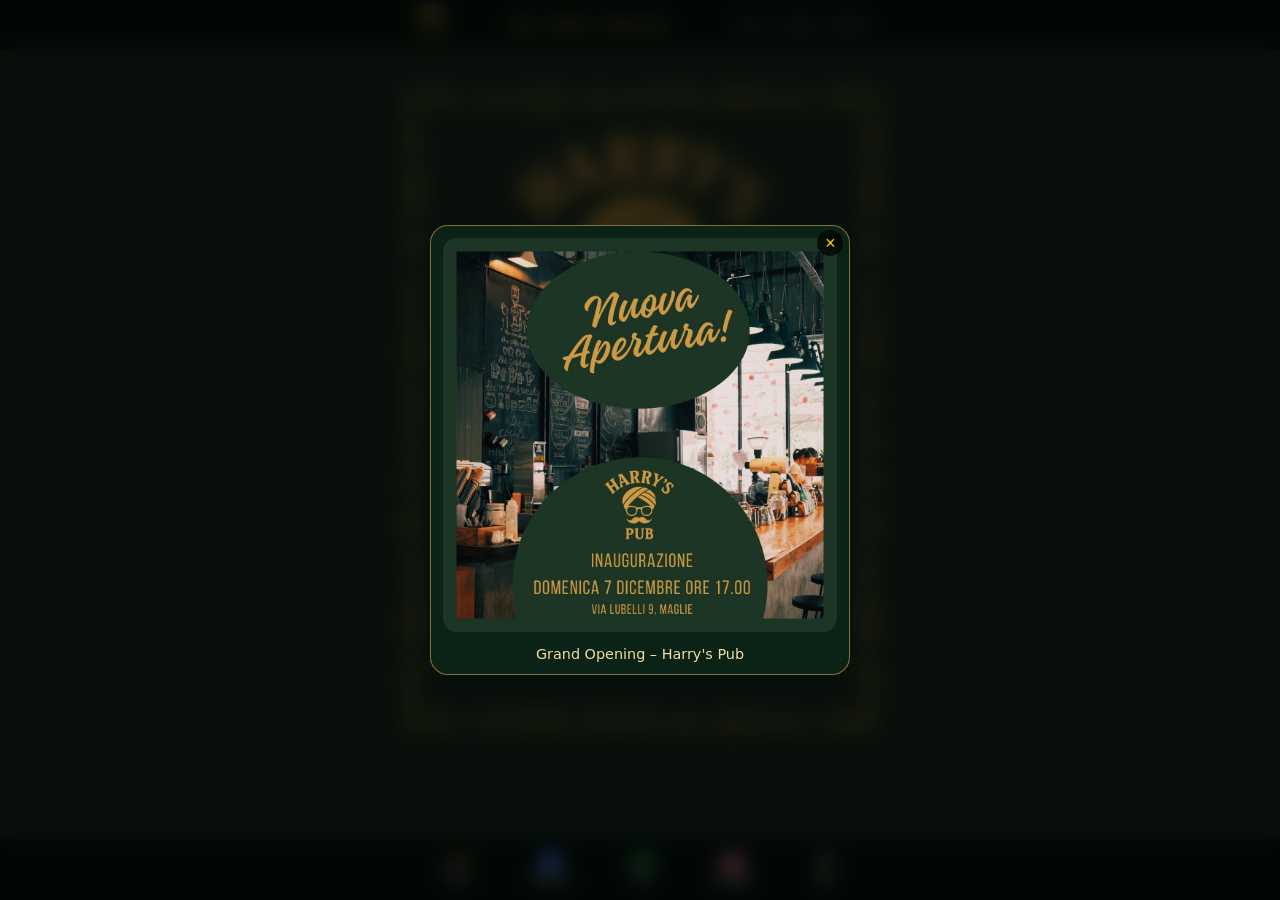
==== index.html @ 599cb9db "Add files via upload" ====
<!DOCTYPE html>
<html lang="en">
<head>
    <meta charset="UTF-8">
    <title>Harry's Pub</title>
    <meta name="viewport" content="width=device-width, initial-scale=1">

    <link rel="stylesheet" href="css/main.css">
    <link rel="stylesheet" href="css/popup.css">
</head>

<body>

    <!-- Load popup first -->
    <script type="module" src="js/popup.js"></script>

    <!-- POPUP OVERLAY -->
    <div id="openingOverlay" class="opening-overlay">
        <div class="overlay-inner">
            <img src="assets/img/nuova-apertura.jpg" class="overlay-img" alt="New Opening">

            <div class="overlay-text">
                Grand Opening – Harry's Pub
            </div>

            <button id="closeOverlay" class="overlay-close">×</button>
        </div>
    </div>

    <main id="app"></main>

    <script type="module" src="js/menuPages.js"></script>
    <script type="module" src="js/swipe.js"></script>

</body>
</html>
---- css/main.css ----
/* RESET */
*,
*::before,
*::after {
    margin: 0;
    padding: 0;
    box-sizing: border-box;
}

html, body {
    width: 100%;
    height: 100%;
    overflow: hidden;
    background: #071810;
    font-family: system-ui, sans-serif;
}

/* MAIN APP CONTAINER */
#app {
    position: fixed;
    top: 0;
    left: 0;
    width: 100%;
    height: 100vh;
    overflow-x: hidden;
    overflow-y: auto;
    z-index: 9999;
    transition: opacity 0.2s ease;
}

/* ============================================================
   HOME MODE (Page0)
============================================================ */
.homeMode {
    background: #071810;
}

.homePage {
    width: 100%;
    height: 100vh;
    position: relative;
}

/* NAVBAR */
.topbar {
    position: fixed;
    top: 0;
    width: 100%;
    height: 52px;
    background: #071810;
    border-bottom: 1px solid rgba(242, 198, 84, 0.35);
    display: flex;
    align-items: center;
    justify-content: center;
    z-index: 10000;
}

.topbar-inner {
    width: 100%;
    max-width: 480px;
    padding: 0 8px;
    display: flex;
    align-items: center;
    justify-content: space-between;
}

.nav-logo {
    width: 42px;
    height: 42px;
    border-radius: 50%;
    object-fit: cover;
}

.nav-text {
    flex-grow: 1;
    text-align: center;
}

.nav-tagline {
    font-size: 0.78rem;
    font-weight: 700;
    background: linear-gradient(180deg, #ffe9a6, #f2c654 50%, #b99232);
    -webkit-background-clip: text;
    -webkit-text-fill-color: transparent;
}

.main-nav {
    display: flex;
    gap: 4px;
}

.nav-link {
    background: transparent;
    border: 1px solid rgba(242, 198, 84, 0.45);
    border-radius: 12px;
    padding: 2px 6px;
    font-size: 0.62rem;
    color: #f2e6b8;
}

/* HOME BACKGROUND */
.home-bg {
    position: fixed;
    top: 52px;
    left: 0;
    width: 100%;
    height: calc(100vh - 52px - 65px);
    background-image: url("../assets/img/bg.jpeg");
    background-size: cover;
    background-position: center;
    pointer-events: none;
    z-index: 1;
}

/* FOOTER */
.footer {
    position: fixed;
    bottom: 0;
    width: 100%;
    height: 65px;
    background: #071810;
    border-top: 1px solid rgba(242, 198, 84, 0.35);
    display: flex;
    align-items: center;
    justify-content: center;
    z-index: 10000;
}

.footer-icons {
    display: flex;
    width: 100%;
    max-width: 450px;
    justify-content: space-around;
}

.f-item {
    background: none;
    border: none;
    display: flex;
    flex-direction: column;
    align-items: center;
}

.f-icon-img {
    width: 22px;
    height: 22px;
}

.f-label {
    font-size: 0.65rem;
    color: white;
}


/* ============================================================
   MENU MODE (Page1 + Page2) — FULL SCREEN GLASS
============================================================ */
.menuMode {
    background: rgba(255,255,255,0.04);
    backdrop-filter: blur(22px);
}

/* FULLSCREEN GLASS CONTENT */
.menuPage {
    position: relative;
    width: 100%;
    min-height: 100vh;
    padding: 90px 22px 120px 22px;

    background: rgba(255,255,255,0.07);
    backdrop-filter: blur(22px);

    border-radius: 0;
    border-left: none;
    border-right: none;
}

/* TITLES */
.menu-title {
    text-align: center;
    font-size: 34px;
    color: #fff;
    font-family: "Cormorant Garamond", serif;
    margin-bottom: 15px;
}

.section-title {
    text-align: center;
    font-size: 24px;
    color: #ffe9a6;
    margin: 22px 0 14px;
    font-family: "Cormorant Garamond", serif;
}

/* ITEMS */
.menu-item {
    display: flex;
    justify-content: space-between;
    margin-top: 12px;
}

.item-name {
    font-size: 16px;
    color: #fff;
    text-transform: uppercase;
    font-weight: 600;
}

.item-price {
    font-size: 16px;
    color: #ffe9a6;
}

.item-desc {
    font-size: 14px;
    color: #ddd;
    margin-bottom: 12px;
}

/* WATERMARK IMAGES */
.img-slot {
    position: absolute;
    opacity: 0.15;
    background: url("/assets/img/logo.png") center/contain no-repeat;
    pointer-events: none;
}

.img-top-right {
    width: 150px;
    height: 140px;
    top: 70px;
    right: 10px;
}

.img-middle {
    width: 230px;
    height: 160px;
    top: 360px;
    left: 50%;
    transform: translateX(-50%);
}

.img-bottom-right {
    width: 180px;
    height: 150px;
    bottom: 90px;
    right: 10px;
}
---- css/popup.css ----
.opening-overlay {
    position: fixed;
    inset: 0;
    background: rgba(0, 0, 0, 0.7);
    backdrop-filter: blur(10px);
    display: flex;
    align-items: center;
    justify-content: center;
    z-index: 999999 !important;   /* FIX */
}

.opening-overlay.hidden {
    display: none;
}

.overlay-inner {
    position: relative;
    width: min(420px, 92vw);
    background: #0b2317;
    border-radius: 18px;
    padding: 0.75rem;
    border: 1px solid rgba(242, 198, 84, 0.5);
}

.overlay-img {
    width: 100%;
    border-radius: 14px;
    margin-bottom: 0.6rem;
}

.overlay-text {
    text-align: center;
    color: #f2dca1;
    font-size: 0.9rem;
}

.overlay-close {
    position: absolute;
    top: 0.25rem;
    right: 0.35rem;
    width: 26px;
    height: 26px;
    border-radius: 50%;
    background: rgba(0,0,0,0.7);
    color: gold;
    border: none;
    font-size: 1.1rem;
    cursor: pointer;
}
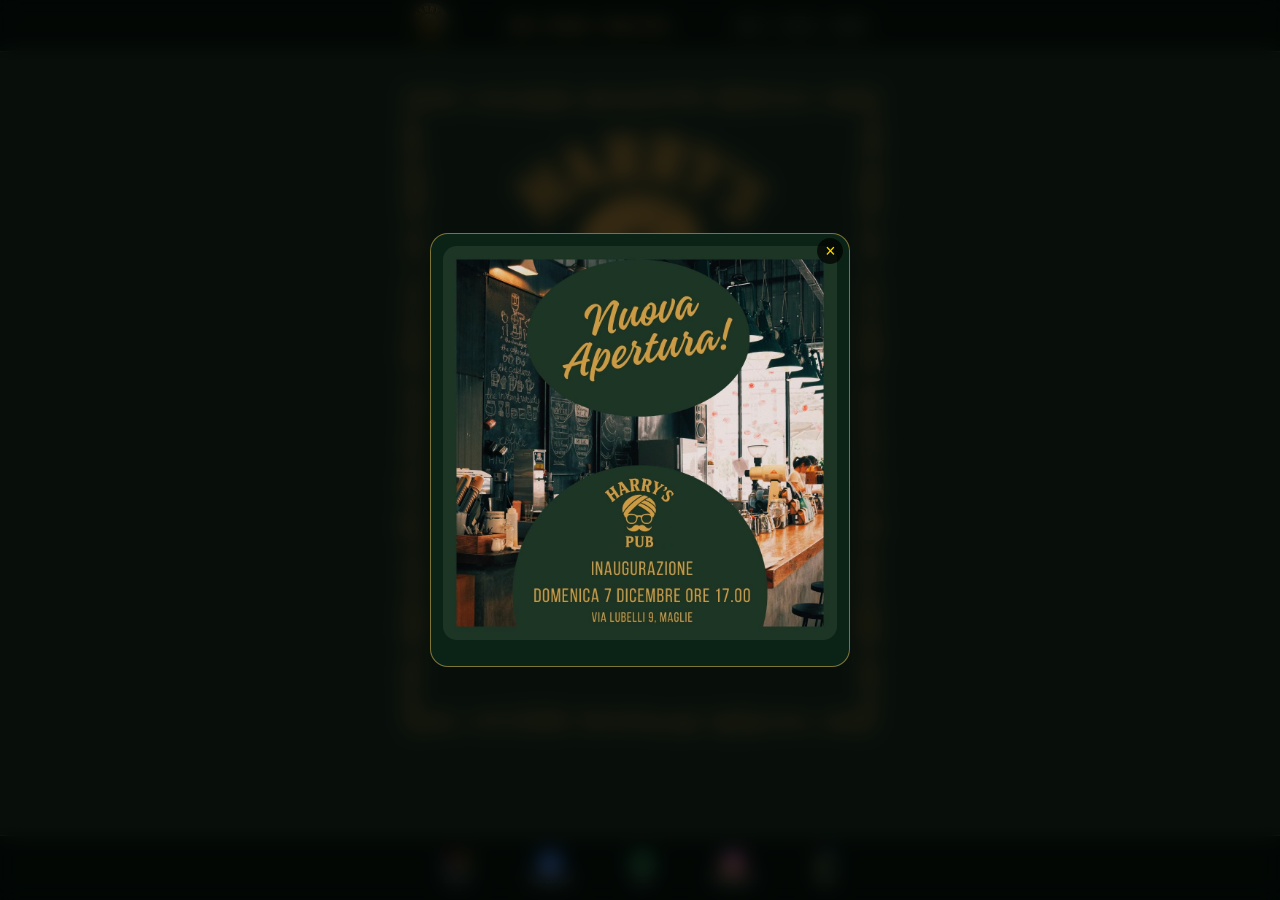
==== commit 54aea592: "Update index.html" ====
--- a/index.html
+++ b/index.html
@@ -20,7 +20,7 @@
             <img src="assets/img/nuova-apertura.jpg" class="overlay-img" alt="New Opening">
 
             <div class="overlay-text">
-                Grand Opening – Harry's Pub
+                
             </div>
 
             <button id="closeOverlay" class="overlay-close">×</button>
@@ -33,4 +33,4 @@
     <script type="module" src="js/swipe.js"></script>
 
 </body>
-</html>+</html>
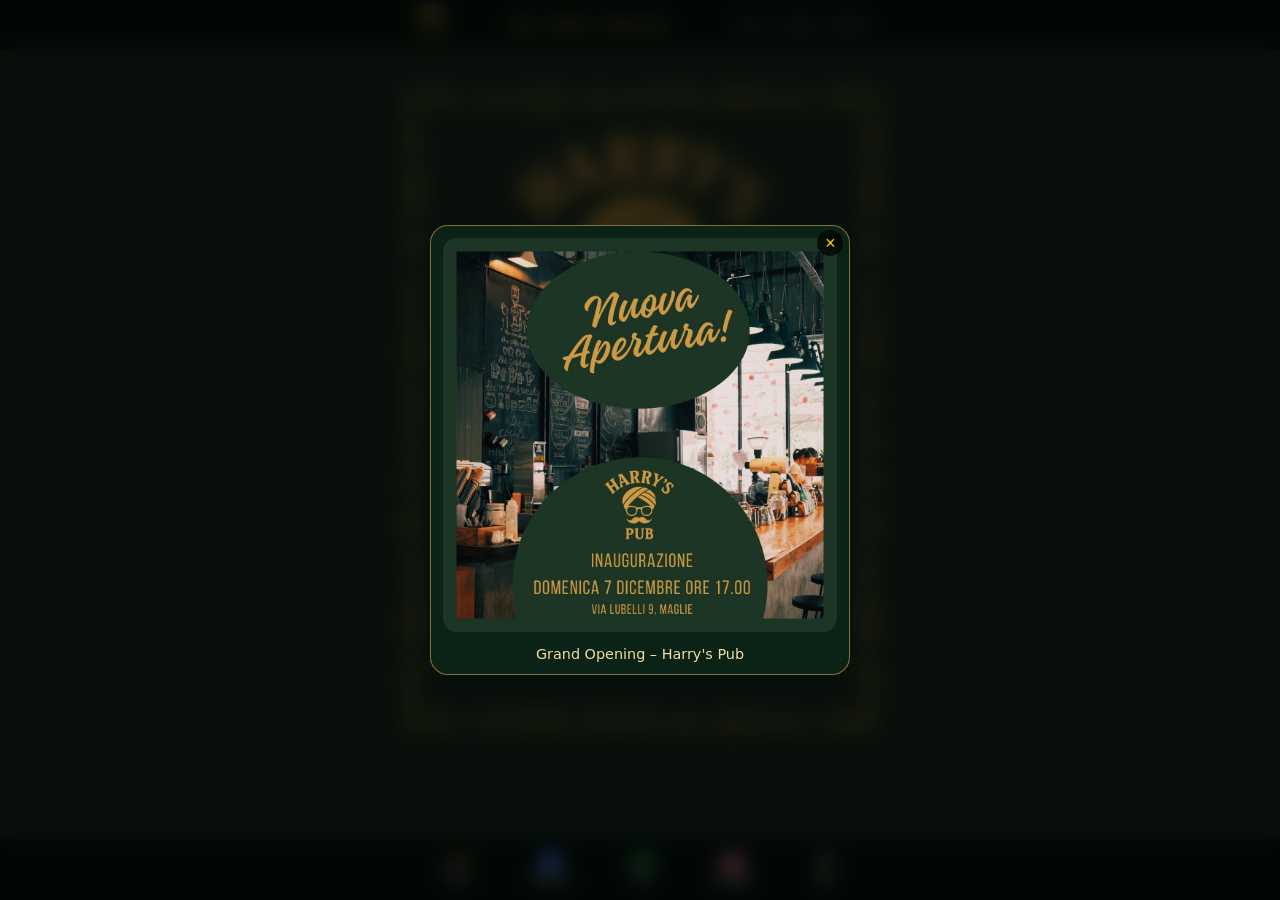
==== commit a4dcffb9: "Add files via upload" ====
--- a/index.html
+++ b/index.html
@@ -1,5 +1,6 @@
 <!DOCTYPE html>
 <html lang="en">
+
 <head>
     <meta charset="UTF-8">
     <title>Harry's Pub</title>
@@ -7,11 +8,24 @@
 
     <link rel="stylesheet" href="css/main.css">
     <link rel="stylesheet" href="css/popup.css">
+    <!-- Open Graph -->
+<meta property="og:title" content="LETS DRINK EAT AND HAVE FUN TOGETHER">
+<meta property="og:description" content="Enjoy the good vibes with your friends at Harry’s Pub. Great food, great drinks, great moments.">
+<meta property="og:image" content="https://harryspub.it/assets/img/1200x630.jpeg">
+<meta property="og:url" content="https://harryspub.it">
+<meta property="og:type" content="website">
+<meta property="og:site_name" content="Harry's Pub">
+
+<!-- Twitter Card -->
+<meta name="twitter:card" content="summary_large_image">
+<meta name="twitter:title" content="LETS DRINK EAT AND HAVE FUN TOGETHER">
+<meta name="twitter:description" content="Enjoy the good vibes with your friends at Harry’s Pub. Great food, great drinks, great moments.">
+<meta name="twitter:image" content="https://harryspub.it/assets/img/1200x630.jpeg">
 </head>
 
 <body>
 
-    <!-- Load popup first -->
+    <!-- POPUP CONTROLLER (Runs earliest) -->
     <script type="module" src="js/popup.js"></script>
 
     <!-- POPUP OVERLAY -->
@@ -20,17 +34,20 @@
             <img src="assets/img/nuova-apertura.jpg" class="overlay-img" alt="New Opening">
 
             <div class="overlay-text">
-                
+                Grand Opening – Harry's Pub
             </div>
 
             <button id="closeOverlay" class="overlay-close">×</button>
         </div>
     </div>
 
+    <!-- MAIN APP CONTENT -->
     <main id="app"></main>
 
-    <script type="module" src="js/menuPages.js"></script>
-    <script type="module" src="js/swipe.js"></script>
-
+<script type="module" src="js/menuPages.js"></script>
+<script type="module" src="js/swipe.js"></script>
+<script type="module" src="js/social-links.js"></script>
+<script type="module" src="js/share-links.js"></script>
+<script type="module" src="js/animationPlayer.js"></script>
 </body>
 </html>
--- a/css/main.css
+++ b/css/main.css
@@ -25,7 +25,7 @@
     overflow-x: hidden;
     overflow-y: auto;
     z-index: 9999;
-    transition: opacity 0.2s ease;
+    transition: opacity 0.9s ease;
 }
 
 /* ============================================================
@@ -153,7 +153,7 @@
 
 
 /* ============================================================
-   MENU MODE (Page1 + Page2) — FULL SCREEN GLASS
+   MENU MODE (Page1+)
 ============================================================ */
 .menuMode {
     background: rgba(255,255,255,0.04);
@@ -217,7 +217,7 @@
     margin-bottom: 12px;
 }
 
-/* WATERMARK IMAGES */
+/* WATERMARK IMAGES (generic) */
 .img-slot {
     position: absolute;
     opacity: 0.15;
@@ -245,4 +245,161 @@
     height: 150px;
     bottom: 90px;
     right: 10px;
+}
+
+.home-btn {
+    background: transparent;
+    border: 1px solid rgba(242,198,84,0.55);
+    border-radius: 10px;
+    padding: 3px 8px;
+    font-size: 0.7rem;
+    color: #f2e6b8;
+}
+
+/* ============================================
+   FLOATING BUTTONS FOR MENU PAGES
+=============================================*/
+.floating-menu-btns {
+    position: fixed;
+    top: 10px;
+    right: 12px;
+    display: flex;
+    gap: 8px;
+
+    padding: 6px 10px;
+    border-radius: 14px;
+
+    background: rgba(0,0,0,0.25);
+    backdrop-filter: blur(8px);
+
+    border: 1px solid rgba(242,198,84,0.35);
+
+    z-index: 20000;
+}
+
+.floating-menu-btns button {
+    background: transparent;
+    border: 1px solid rgba(242,198,84,0.55);
+    border-radius: 12px;
+    padding: 4px 12px;
+
+    color: #f2e6b8;
+    font-size: 0.75rem;
+}
+
+/* PAGE 3 — BURGER MENU EXTRA STYLES */
+.img-top-left {
+    width: 140px;
+    height: 110px;
+    top: 10px;
+    left: 10px;
+    position: absolute;
+    opacity: 0.15;
+    background: url("../assets/img/logo.png") center/contain no-repeat;
+}
+
+.img-bottom-center {
+    width: 260px;
+    height: 200px;
+    bottom: 50px;
+    left: 70%;
+    transform: translateX(-50%);
+    position: absolute;
+    opacity: 0.15;
+    background: url("../assets/img/logo.png") center/contain no-repeat;
+}
+
+/* PAGE 4 SPECIFIC IMAGE POSITIONS */
+.img-top-right {
+    width: 160px;
+    height: 140px;
+    top: 5px;
+    right: 10px;
+    position: absolute;
+    opacity: 0.15;
+    background: url("../assets/img/logo.png") center/contain no-repeat;
+}
+
+.img-bottom-right {
+    width: 180px;
+    height: 160px;
+    bottom: 10px;
+    right: 10px;
+    position: absolute;
+    opacity: 0.15;
+    background: url("../assets/img/logo.png") center/contain no-repeat;
+}
+
+/* ============================================================
+   PAGE 5 — BEER MENU (MATCH PAGE 1–4 THEME)
+============================================================ */
+
+/* small title under section */
+.sub-title {
+    text-align: center;
+    font-size: 18px;
+    font-family: "Cormorant Garamond", serif;
+    color: #ffe9a6;
+    margin: 4px 0 10px;
+}
+
+/* draft beers block */
+.beer-block {
+    display: flex;
+    justify-content: space-between;
+    align-items: flex-start;
+    gap: 10px;
+    margin: 16px 0 22px;
+}
+
+.beer-left {
+    width: 60%;
+}
+
+.beer-right {
+    width: 40%;
+    text-align: right;
+}
+
+/* names & descriptions – same feel as item-name / item-desc */
+.beer-name {
+    font-size: 16px;
+    font-weight: 600;
+    text-transform: uppercase;
+    color: #fff;
+}
+
+.beer-desc {
+    font-size: 14px;
+    color: #ddd;
+    line-height: 1.32;
+    margin-top: 4px;
+}
+
+/* prices / gradazione */
+.grad,
+.sizes,
+.beer-price {
+    font-size: 14px;
+    color: #ffe9a6;
+    font-weight: 600;
+    margin-top: 3px;
+}
+
+/* bottle grid — two columns */
+.bottle-grid {
+    display: flex;
+    gap: 20px;
+    margin-top: 18px;
+}
+
+.bottle-grid .col {
+    width: 50%;
+}
+
+.item-desc {
+    max-width: 85%;
+    display: block;
+    word-wrap: break-word;
+    line-height: 1.3;
 }
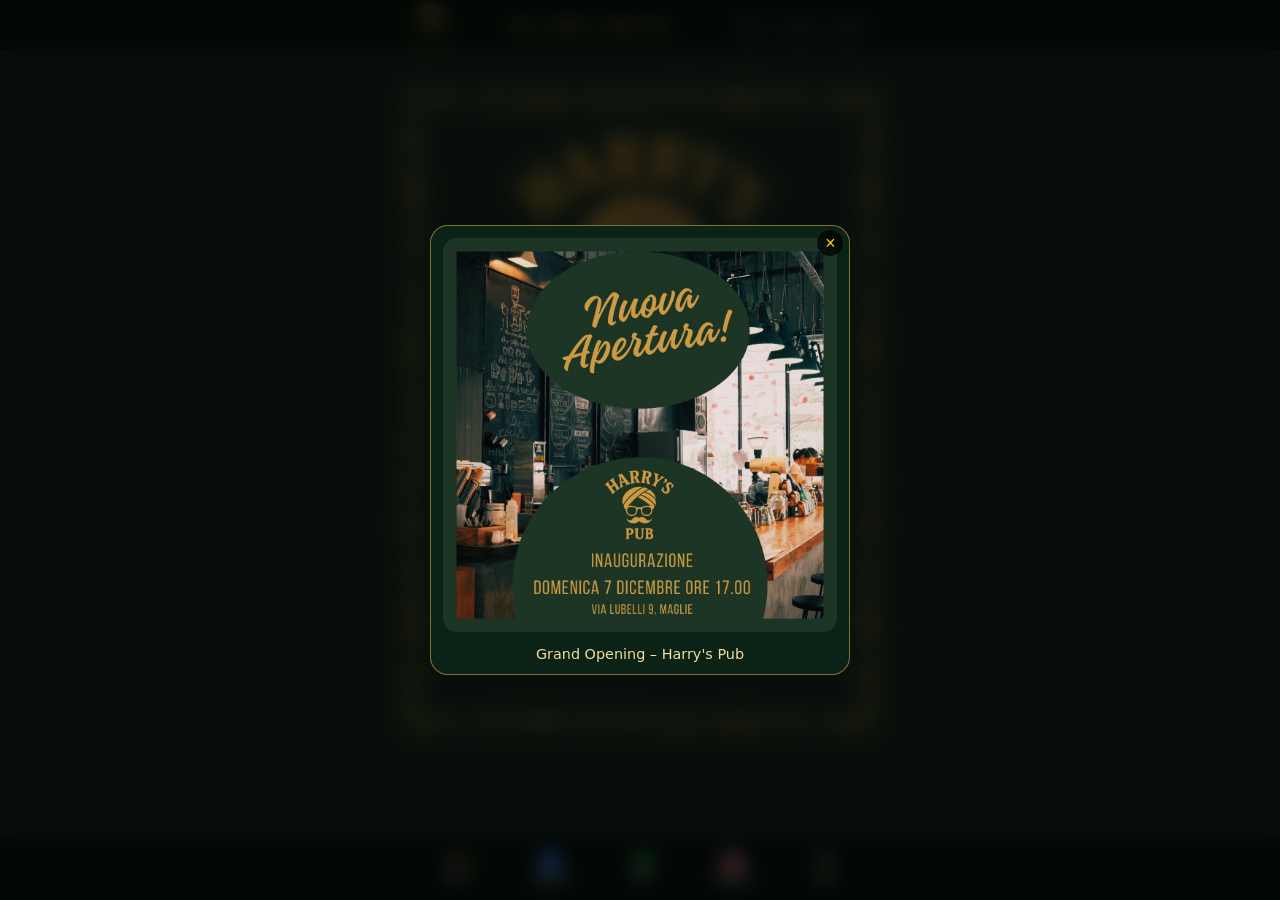
==== commit 8810ee7a: "Add files via upload" ====
--- a/index.html
+++ b/index.html
@@ -1,53 +1,52 @@
 <!DOCTYPE html>
 <html lang="en">
-
 <head>
     <meta charset="UTF-8">
     <title>Harry's Pub</title>
     <meta name="viewport" content="width=device-width, initial-scale=1">
 
     <link rel="stylesheet" href="css/main.css">
+    <link rel="stylesheet" href="css/pages.css">
     <link rel="stylesheet" href="css/popup.css">
+
     <!-- Open Graph -->
-<meta property="og:title" content="LETS DRINK EAT AND HAVE FUN TOGETHER">
-<meta property="og:description" content="Enjoy the good vibes with your friends at Harry’s Pub. Great food, great drinks, great moments.">
-<meta property="og:image" content="https://harryspub.it/assets/img/1200x630.jpeg">
-<meta property="og:url" content="https://harryspub.it">
-<meta property="og:type" content="website">
-<meta property="og:site_name" content="Harry's Pub">
+    <meta property="og:title" content="LETS DRINK EAT AND HAVE FUN TOGETHER">
+    <meta property="og:description" content="Enjoy the good vibes with your friends at Harry’s Pub. Great food, great drinks, great moments.">
+    <meta property="og:image" content="https://harryspub.it/assets/img/1200x630.jpeg">
+    <meta property="og:url" content="https://harryspub.it">
+    <meta property="og:type" content="website">
+    <meta property="og:site_name" content="Harry's Pub">
 
-<!-- Twitter Card -->
-<meta name="twitter:card" content="summary_large_image">
-<meta name="twitter:title" content="LETS DRINK EAT AND HAVE FUN TOGETHER">
-<meta name="twitter:description" content="Enjoy the good vibes with your friends at Harry’s Pub. Great food, great drinks, great moments.">
-<meta name="twitter:image" content="https://harryspub.it/assets/img/1200x630.jpeg">
+    <!-- Twitter Card -->
+    <meta name="twitter:card" content="summary_large_image">
+    <meta name="twitter:title" content="LETS DRINK EAT AND HAVE FUN TOGETHER">
+    <meta name="twitter:description" content="Enjoy the good vibes with your friends at Harry’s Pub. Great food, great drinks, great moments.">
+    <meta name="twitter:image" content="https://harryspub.it/assets/img/1200x630.jpeg">
 </head>
 
 <body>
 
-    <!-- POPUP CONTROLLER (Runs earliest) -->
+    <!-- POPUP CONTROLLER -->
     <script type="module" src="js/popup.js"></script>
 
     <!-- POPUP OVERLAY -->
     <div id="openingOverlay" class="opening-overlay">
         <div class="overlay-inner">
             <img src="assets/img/nuova-apertura.jpg" class="overlay-img" alt="New Opening">
-
-            <div class="overlay-text">
-                Grand Opening – Harry's Pub
-            </div>
-
+            <div class="overlay-text">Grand Opening – Harry's Pub</div>
             <button id="closeOverlay" class="overlay-close">×</button>
         </div>
     </div>
 
-    <!-- MAIN APP CONTENT -->
+    <!-- MAIN APP -->
     <main id="app"></main>
 
-<script type="module" src="js/menuPages.js"></script>
-<script type="module" src="js/swipe.js"></script>
-<script type="module" src="js/social-links.js"></script>
-<script type="module" src="js/share-links.js"></script>
-<script type="module" src="js/animationPlayer.js"></script>
+    <!-- CORE CONTROLLERS -->
+     <script src="js/preload-images.js"></script>
+    <script type="module" src="js/swipe.js"></script>
+    <script type="module" src="js/social-links.js"></script>
+    <script type="module" src="js/share-links.js"></script>
+    <script type="module" src="js/animationPlayer.js"></script>
+
 </body>
-</html>
+</html>
--- a/css/main.css
+++ b/css/main.css
@@ -108,7 +108,7 @@
     background-image: url("../assets/img/bg.jpeg");
     background-size: cover;
     background-position: center;
-    pointer-events: none;
+    pointer-events: auto;
     z-index: 1;
 }
 
@@ -151,255 +151,25 @@
     color: white;
 }
 
-
-/* ============================================================
-   MENU MODE (Page1+)
-============================================================ */
-.menuMode {
-    background: rgba(255,255,255,0.04);
-    backdrop-filter: blur(22px);
-}
-
-/* FULLSCREEN GLASS CONTENT */
-.menuPage {
-    position: relative;
-    width: 100%;
-    min-height: 100vh;
-    padding: 90px 22px 120px 22px;
-
-    background: rgba(255,255,255,0.07);
-    backdrop-filter: blur(22px);
-
-    border-radius: 0;
-    border-left: none;
-    border-right: none;
-}
-
-/* TITLES */
-.menu-title {
-    text-align: center;
-    font-size: 34px;
-    color: #fff;
-    font-family: "Cormorant Garamond", serif;
-    margin-bottom: 15px;
-}
-
-.section-title {
-    text-align: center;
-    font-size: 24px;
-    color: #ffe9a6;
-    margin: 22px 0 14px;
-    font-family: "Cormorant Garamond", serif;
-}
-
-/* ITEMS */
-.menu-item {
-    display: flex;
-    justify-content: space-between;
-    margin-top: 12px;
-}
-
-.item-name {
-    font-size: 16px;
-    color: #fff;
-    text-transform: uppercase;
-    font-weight: 600;
-}
-
-.item-price {
-    font-size: 16px;
-    color: #ffe9a6;
-}
-
-.item-desc {
-    font-size: 14px;
-    color: #ddd;
-    margin-bottom: 12px;
-}
-
-/* WATERMARK IMAGES (generic) */
-.img-slot {
-    position: absolute;
-    opacity: 0.15;
-    background: url("/assets/img/logo.png") center/contain no-repeat;
+/* DISABLE PAGE0 FULL SCREEN OVERLAY BLOCK */
+#page0 {
     pointer-events: none;
 }
-
-.img-top-right {
-    width: 150px;
-    height: 140px;
-    top: 70px;
-    right: 10px;
+#page0 * {
+    pointer-events: auto;
 }
-
-.img-middle {
-    width: 230px;
-    height: 160px;
-    top: 360px;
-    left: 50%;
-    transform: translateX(-50%);
-}
-
-.img-bottom-right {
-    width: 180px;
-    height: 150px;
-    bottom: 90px;
-    right: 10px;
-}
-
-.home-btn {
-    background: transparent;
-    border: 1px solid rgba(242,198,84,0.55);
-    border-radius: 10px;
-    padding: 3px 8px;
-    font-size: 0.7rem;
-    color: #f2e6b8;
-}
-
-/* ============================================
-   FLOATING BUTTONS FOR MENU PAGES
-=============================================*/
-.floating-menu-btns {
-    position: fixed;
-    top: 10px;
-    right: 12px;
-    display: flex;
-    gap: 8px;
-
-    padding: 6px 10px;
-    border-radius: 14px;
-
-    background: rgba(0,0,0,0.25);
-    backdrop-filter: blur(8px);
-
-    border: 1px solid rgba(242,198,84,0.35);
-
-    z-index: 20000;
-}
-
-.floating-menu-btns button {
-    background: transparent;
-    border: 1px solid rgba(242,198,84,0.55);
-    border-radius: 12px;
-    padding: 4px 12px;
-
-    color: #f2e6b8;
-    font-size: 0.75rem;
-}
-
-/* PAGE 3 — BURGER MENU EXTRA STYLES */
-.img-top-left {
-    width: 140px;
-    height: 110px;
-    top: 10px;
-    left: 10px;
-    position: absolute;
-    opacity: 0.15;
-    background: url("../assets/img/logo.png") center/contain no-repeat;
-}
-
-.img-bottom-center {
-    width: 260px;
-    height: 200px;
-    bottom: 50px;
-    left: 70%;
-    transform: translateX(-50%);
-    position: absolute;
-    opacity: 0.15;
-    background: url("../assets/img/logo.png") center/contain no-repeat;
-}
-
-/* PAGE 4 SPECIFIC IMAGE POSITIONS */
-.img-top-right {
+.img-top-right { 
     width: 160px;
     height: 140px;
     top: 5px;
     right: 10px;
-    position: absolute;
-    opacity: 0.15;
-    background: url("../assets/img/logo.png") center/contain no-repeat;
 }
-
-.img-bottom-right {
+/* PAGE 6 IMAGE */
+.img-middle {
     width: 180px;
     height: 160px;
-    bottom: 10px;
-    right: 10px;
-    position: absolute;
-    opacity: 0.15;
+    top: 300px;
+    left: 50%;
+    transform: translateX(-50%);
     background: url("../assets/img/logo.png") center/contain no-repeat;
-}
-
-/* ============================================================
-   PAGE 5 — BEER MENU (MATCH PAGE 1–4 THEME)
-============================================================ */
-
-/* small title under section */
-.sub-title {
-    text-align: center;
-    font-size: 18px;
-    font-family: "Cormorant Garamond", serif;
-    color: #ffe9a6;
-    margin: 4px 0 10px;
-}
-
-/* draft beers block */
-.beer-block {
-    display: flex;
-    justify-content: space-between;
-    align-items: flex-start;
-    gap: 10px;
-    margin: 16px 0 22px;
-}
-
-.beer-left {
-    width: 60%;
-}
-
-.beer-right {
-    width: 40%;
-    text-align: right;
-}
-
-/* names & descriptions – same feel as item-name / item-desc */
-.beer-name {
-    font-size: 16px;
-    font-weight: 600;
-    text-transform: uppercase;
-    color: #fff;
-}
-
-.beer-desc {
-    font-size: 14px;
-    color: #ddd;
-    line-height: 1.32;
-    margin-top: 4px;
-}
-
-/* prices / gradazione */
-.grad,
-.sizes,
-.beer-price {
-    font-size: 14px;
-    color: #ffe9a6;
-    font-weight: 600;
-    margin-top: 3px;
-}
-
-/* bottle grid — two columns */
-.bottle-grid {
-    display: flex;
-    gap: 20px;
-    margin-top: 18px;
-}
-
-.bottle-grid .col {
-    width: 50%;
-}
-
-.item-desc {
-    max-width: 85%;
-    display: block;
-    word-wrap: break-word;
-    line-height: 1.3;
 }
--- a/css/pages.css
+++ b/css/pages.css
@@ -0,0 +1,208 @@
+/* ============================================================
+   MENU MODE (Page1+)
+============================================================ */
+.menuMode {
+    background: rgba(255,255,255,0.04);
+    backdrop-filter: blur(22px);
+}
+
+/* FULLSCREEN GLASS CONTENT */
+.menuPage {
+    position: relative;
+    width: 100%;
+    min-height: 100vh;
+    padding: 90px 22px 120px 22px;
+    background: rgba(255,255,255,0.07);
+    backdrop-filter: blur(22px);
+}
+
+/* TITLES */
+.menu-title {
+    text-align: center;
+    font-size: 34px;
+    color: #fff;
+    font-family: "Cormorant Garamond", serif;
+    margin-bottom: 15px;
+}
+
+.section-title {
+    text-align: center;
+    font-size: 24px;
+    color: #ffe9a6;
+    margin: 22px 0 14px;
+    font-family: "Cormorant Garamond", serif;
+}
+
+/* ITEMS */
+.menu-item {
+    display: flex;
+    justify-content: space-between;
+    margin-top: 12px;
+}
+
+.item-name {
+    font-size: 16px;
+    color: #fff;
+    text-transform: uppercase;
+    font-weight: 600;
+}
+
+.item-price {
+    font-size: 16px;
+    color: #ffe9a6;
+}
+
+.item-desc {
+    font-size: 14px;
+    color: #ddd;
+    margin-bottom: 12px;
+    max-width: 85%;
+    line-height: 1.3;
+    word-wrap: break-word;
+}
+
+/* WATERMARK IMAGES */
+.img-slot {
+    position: absolute;
+    opacity: 0.15;
+    background: url("../assets/img/logo.png") center/contain no-repeat;
+    pointer-events: none;
+}
+
+.img-top-right {
+    width: 160px;
+    height: 140px;
+    top: 5px;
+    right: 10px;
+}
+
+.img-middle {
+    width: 230px;
+    height: 160px;
+    top: 360px;
+    left: 50%;
+    transform: translateX(-50%);
+}
+
+.img-bottom-right {
+    width: 180px;
+    height: 160px;
+    bottom: 10px;
+    right: 10px;
+}
+
+.home-btn {
+    background: transparent;
+    border: 1px solid rgba(242,198,84,0.55);
+    border-radius: 10px;
+    padding: 3px 8px;
+    font-size: 0.7rem;
+    color: #f2e6b8;
+}
+
+/* FLOATING BUTTONS */
+.floating-menu-btns {
+    position: fixed;
+    top: 10px;
+    right: 12px;
+    display: flex;
+    gap: 8px;
+    padding: 6px 10px;
+    border-radius: 14px;
+    background: rgba(0,0,0,0.25);
+    backdrop-filter: blur(8px);
+    border: 1px solid rgba(242,198,84,0.35);
+    z-index: 20000;
+}
+
+.floating-menu-btns button {
+    background: transparent;
+    border: 1px solid rgba(242,198,84,0.55);
+    border-radius: 12px;
+    padding: 4px 12px;
+    color: #f2e6b8;
+    font-size: 0.75rem;
+}
+
+/* PAGE 3 EXTRAS */
+.img-top-left {
+    width: 140px;
+    height: 110px;
+    top: 10px;
+    left: 10px;
+}
+
+.img-bottom-center {
+    width: 260px;
+    height: 200px;
+    bottom: 50px;
+    left: 70%;
+    transform: translateX(-50%);
+}
+
+/* ============================================================
+   PAGE 7 — BEER MENU
+============================================================ */
+
+.sub-title {
+    text-align: center;
+    font-size: 18px;
+    font-family: "Cormorant Garamond", serif;
+    color: #ffe9a6;
+    margin: 4px 0 10px;
+}
+
+.beer-block {
+    display: flex;
+    justify-content: space-between;
+    align-items: flex-start;
+    gap: 10px;
+    margin: 16px 0 22px;
+}
+
+.beer-left {
+    width: 60%;
+}
+
+.beer-right {
+    width: 40%;
+    text-align: right;
+}
+
+.beer-name {
+    font-size: 16px;
+    font-weight: 600;
+    text-transform: uppercase;
+    color: #fff;
+}
+
+.beer-desc {
+    font-size: 14px;
+    color: #ddd;
+    line-height: 1.32;
+    margin-top: 4px;
+}
+
+.grad,
+.sizes,
+.beer-price {
+    font-size: 14px;
+    color: #ffe9a6;
+    font-weight: 600;
+    margin-top: 3px;
+}
+
+.bottle-grid {
+    display: flex;
+    gap: 20px;
+    margin-top: 18px;
+}
+
+.bottle-grid .col {
+    width: 50%;
+}
+/* PAGE 8 TOP IMAGES */
+.img-top-left.indian-img,
+.img-top-right.indian-img {
+    opacity: 0.20;
+}
